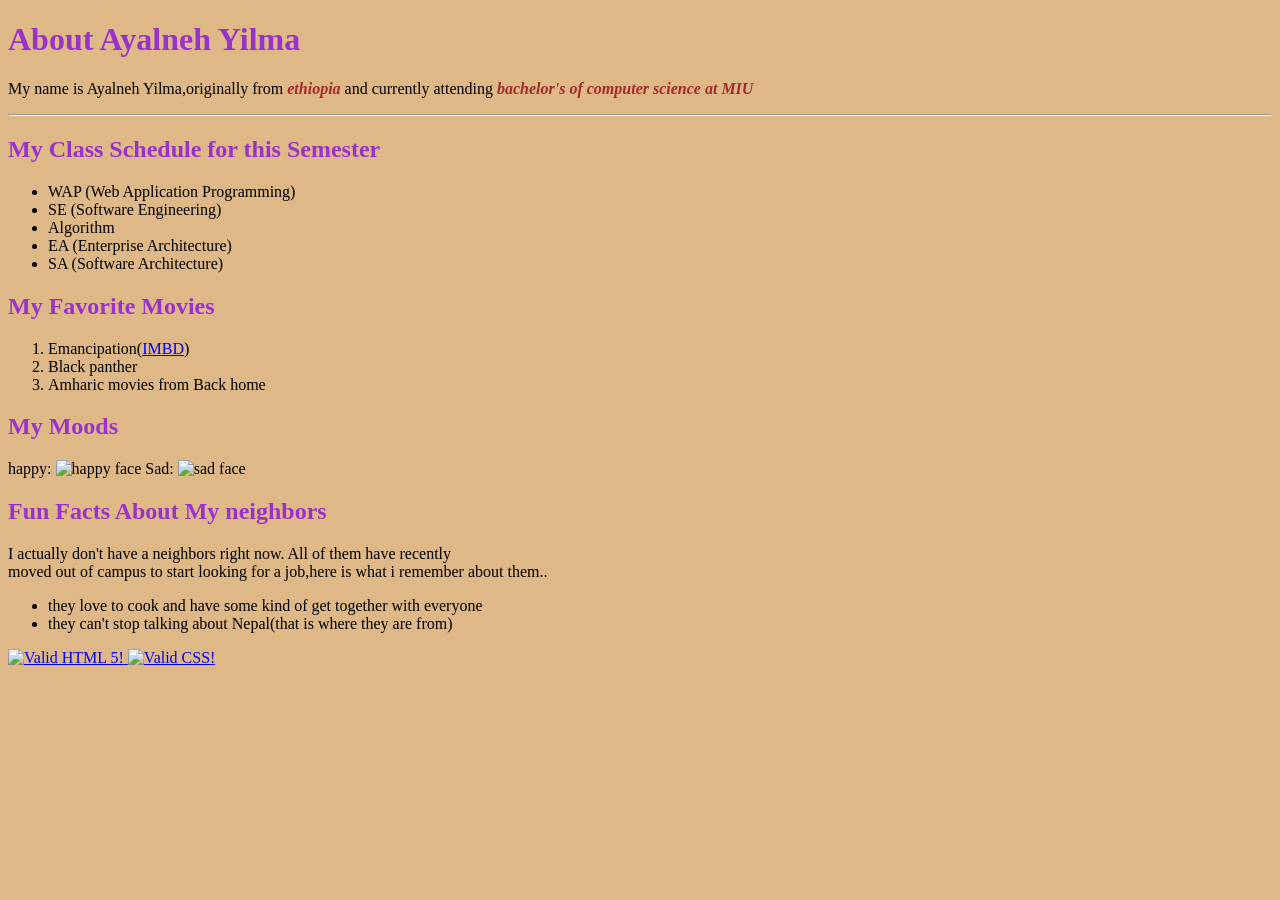
==== index.html @ 32d62402 "homework2" ====
<!DOCTYPE html>
<html lang="en">
<head>
<meta  charset="utf-8"/>
<title> About Me</title>
<link href="styleme.css" rel="stylesheet"/>
</head>
<body>
    <h1 class="headerc">About Ayalneh Yilma</h1>
    <p> My name is Ayalneh Yilma,originally from <span class="bold">ethiopia</span> and currently attending <span class="bold">bachelor's of computer science at MIU</span></p>
    <hr />
    <h2 class="headerc">My Class Schedule for this Semester</h2>
    <ul>
        <li>WAP (Web Application Programming)</li>
        <li>SE (Software Engineering)</li>
        <li>Algorithm</li>
        <li>EA (Enterprise Architecture)</li>
        <li>SA (Software Architecture)</li>
    </ul>
    <h2 class="headerc">My Favorite Movies</h2>
    <ol>
        <li>Emancipation(<a href="https://www.imdb.com/title/tt12530246/">IMBD</a>)</li>
        <li>Black panther</li>
        <li>Amharic movies from Back home</li>
    </ol>
    <h2 class="headerc">My Moods</h2>
    <p>
        happy: <img src="https://www.shutterstock.com/shutterstock/photos/771983149/display_1500/stock-vector-happy-man-shows-gesture-cool-vector-illustration-in-cartoon-style-771983149.jpg" alt="happy face" width="300" height="300" />
        Sad: <img src="https://img.freepik.com/free-vector/homeless-man-cartoon-character_1308-102926.jpg?w=2000" alt="sad face" width="300" height="300" />
    </p>

    <h2 class="headerc">Fun Facts About My neighbors</h2>
    <p>
        I actually don't have a neighbors right now. All of them have recently <br />
        moved out of campus to start looking for a job,here is what i remember about them..
    </p>
    <ul>
        <li>they love to cook and have some kind of get together with everyone</li>
        <li> they can't stop talking about Nepal(that is where they are from)</li>
    </ul>

    <div>
        <a href="http://validator.w3.org/check?uri=referer">
            <img src="https://manalabs.org/img/w3c-html.png"
                 alt="Valid HTML 5!" height="31" width="88" />

           <!-- Image: https://manalabs.org/img/w3c-html.png
            Link: https://validator.w3.org/nu/?doc=<url of your page -->
        </a>

    
        <a href="http://jigsaw.w3.org/css-validator/validator?uri=<url of your page>  ">
            <img style="border:0;width:88px;height:31px"
                 src="http://jigsaw.w3.org/css-validator/images/vcss"
                 alt="Valid CSS!" />

            <!--Image: https://manalabs.org/img/w3c-css.png
    Link: http://jigsaw.w3.org/css-validator/validator?uri=<url of your page>
    -->
        </a>
    </div>

</body>

</html>
---- styleme.css ----
body{
	background-color:burlywood;
}
.headerc{
	color:darkorchid;
}
li{
	font-family:'Bookman Old Style';
}
.bold{
	font-weight:600;
	font-style:italic;
	color:brown;
}
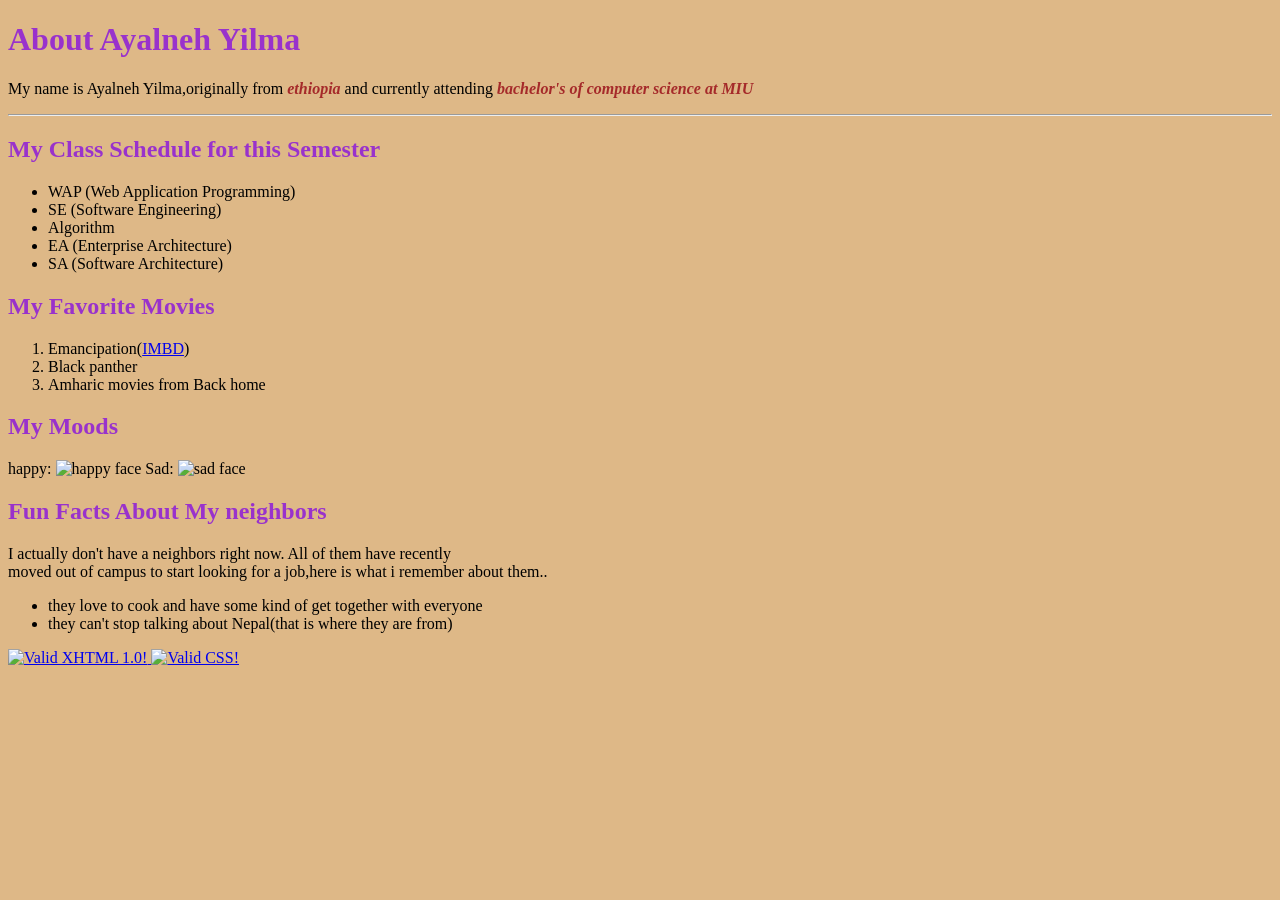
==== commit 1af17d66: "homework2" ====
--- a/index.html
+++ b/index.html
@@ -1,4 +1,4 @@
-<!DOCTYPE html>
+﻿<!DOCTYPE html>
 <html lang="en">
 <head>
 <meta  charset="utf-8"/>
@@ -40,23 +40,19 @@
     </ul>
 
     <div>
-        <a href="http://validator.w3.org/check?uri=referer">
-            <img src="https://manalabs.org/img/w3c-html.png"
-                 alt="Valid HTML 5!" height="31" width="88" />
-
-           <!-- Image: https://manalabs.org/img/w3c-html.png
-            Link: https://validator.w3.org/nu/?doc=<url of your page -->
+        <a href="http://validator.w3.org/check?uri=referer"
+           onclick="this.href='http://validator.w3.org/check?uri=' +
+document.URL">
+            <img src="http://www.w3.org/Icons/valid-xhtml10"
+                 alt="Valid XHTML 1.0!" height="31" width="88" />
         </a>
 
-    
-        <a href="http://jigsaw.w3.org/css-validator/validator?uri=<url of your page>  ">
+
+
+        <a href="http://jigsaw.w3.org/css-validator/validator?uri=https://ayaleneh.github.io/WAP_Homework2/  ">
             <img style="border:0;width:88px;height:31px"
                  src="http://jigsaw.w3.org/css-validator/images/vcss"
                  alt="Valid CSS!" />
-
-            <!--Image: https://manalabs.org/img/w3c-css.png
-    Link: http://jigsaw.w3.org/css-validator/validator?uri=<url of your page>
-    -->
         </a>
     </div>
 
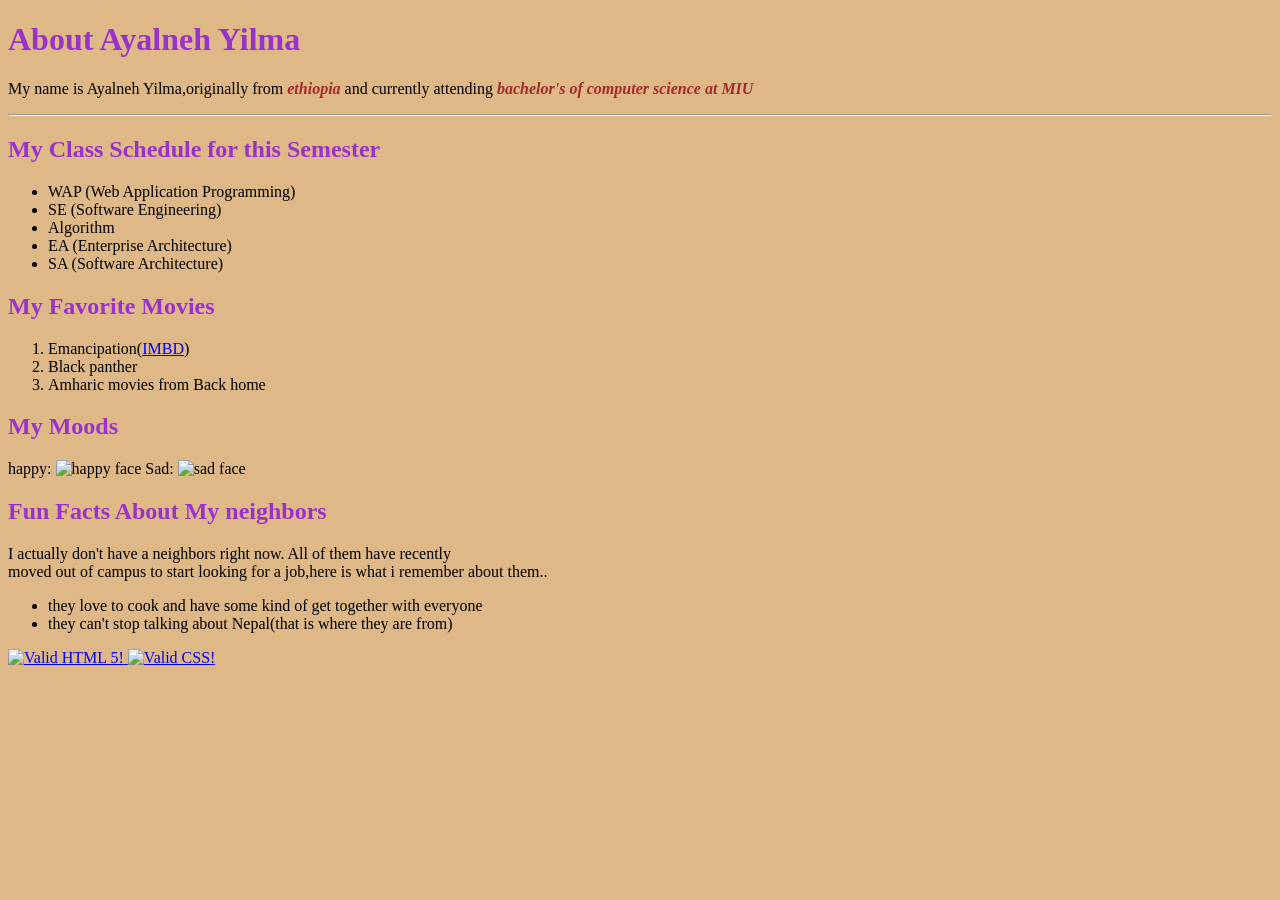
==== commit 89e61012: "homework2" ====
--- a/index.html
+++ b/index.html
@@ -40,14 +40,10 @@
     </ul>
 
     <div>
-        <a href="http://validator.w3.org/check?uri=referer"
-           onclick="this.href='http://validator.w3.org/check?uri=' +
-document.URL">
-            <img src="http://www.w3.org/Icons/valid-xhtml10"
-                 alt="Valid XHTML 1.0!" height="31" width="88" />
+        <a href="https://validator.w3.org/nu/?doc=https://ayaleneh.github.io/WAP_Homework2/">
+            <img src="https://manalabs.org/img/w3c-html.png"
+                 alt="Valid HTML 5!" height="31" width="88" />
         </a>
-
-
 
         <a href="http://jigsaw.w3.org/css-validator/validator?uri=https://ayaleneh.github.io/WAP_Homework2/  ">
             <img style="border:0;width:88px;height:31px"
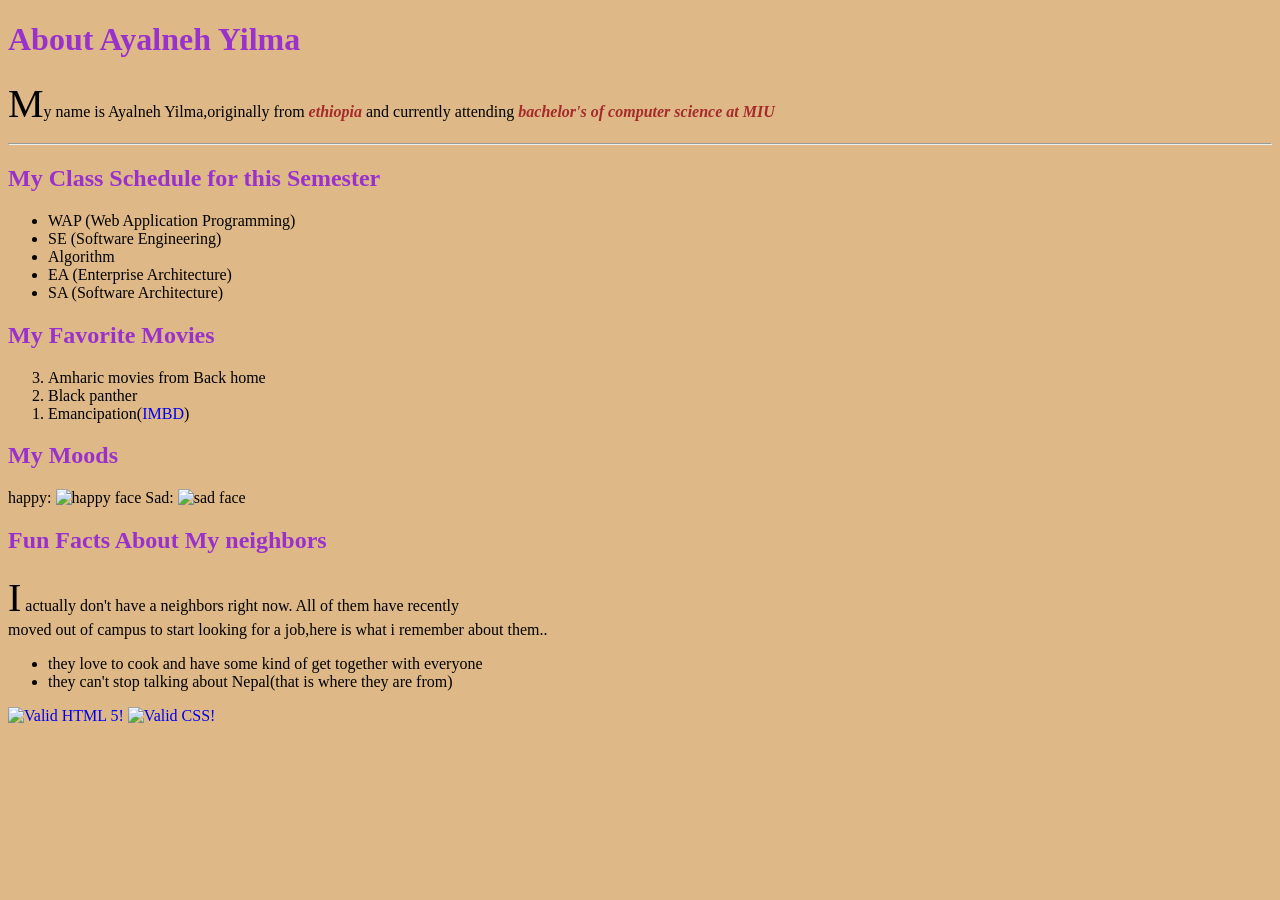
==== commit daef8c0a: "homework2" ====
--- a/index.html
+++ b/index.html
@@ -7,7 +7,7 @@
 </head>
 <body>
     <h1 class="headerc">About Ayalneh Yilma</h1>
-    <p> My name is Ayalneh Yilma,originally from <span class="bold">ethiopia</span> and currently attending <span class="bold">bachelor's of computer science at MIU</span></p>
+    <p class="hasdropcap"> My name is Ayalneh Yilma,originally from <span class="bold">ethiopia</span> and currently attending <span class="bold">bachelor's of computer science at MIU</span></p>
     <hr />
     <h2 class="headerc">My Class Schedule for this Semester</h2>
     <ul>
@@ -24,13 +24,13 @@
         <li>Amharic movies from Back home</li>
     </ol>
     <h2 class="headerc">My Moods</h2>
-    <p>
+    <div>
         happy: <img src="https://www.shutterstock.com/shutterstock/photos/771983149/display_1500/stock-vector-happy-man-shows-gesture-cool-vector-illustration-in-cartoon-style-771983149.jpg" alt="happy face" width="300" height="300" />
         Sad: <img src="https://img.freepik.com/free-vector/homeless-man-cartoon-character_1308-102926.jpg?w=2000" alt="sad face" width="300" height="300" />
-    </p>
+    </div>
 
     <h2 class="headerc">Fun Facts About My neighbors</h2>
-    <p>
+    <p class="hasdropcap">
         I actually don't have a neighbors right now. All of them have recently <br />
         moved out of campus to start looking for a job,here is what i remember about them..
     </p>
@@ -45,7 +45,7 @@
                  alt="Valid HTML 5!" height="31" width="88" />
         </a>
 
-        <a href="http://jigsaw.w3.org/css-validator/validator?uri=https://ayaleneh.github.io/WAP_Homework2/  ">
+        <a href="http://jigsaw.w3.org/css-validator/validator?uri=https://ayaleneh.github.io/WAP_Homework2/ ">
             <img style="border:0;width:88px;height:31px"
                  src="http://jigsaw.w3.org/css-validator/images/vcss"
                  alt="Valid CSS!" />
--- a/styleme.css
+++ b/styleme.css
@@ -11,4 +11,22 @@
 	font-weight:600;
 	font-style:italic;
 	color:brown;
+}
+
+a{
+	text-decoration:none;
+}
+a:hover{
+	text-decoration:underline;
+}
+.hasdropcap::first-letter{
+	font-size:250%;
+}
+ol {
+	display: flex;
+	flex-direction: column-reverse;
+}
+
+li {
+	flex: 0 0 auto;
 }
